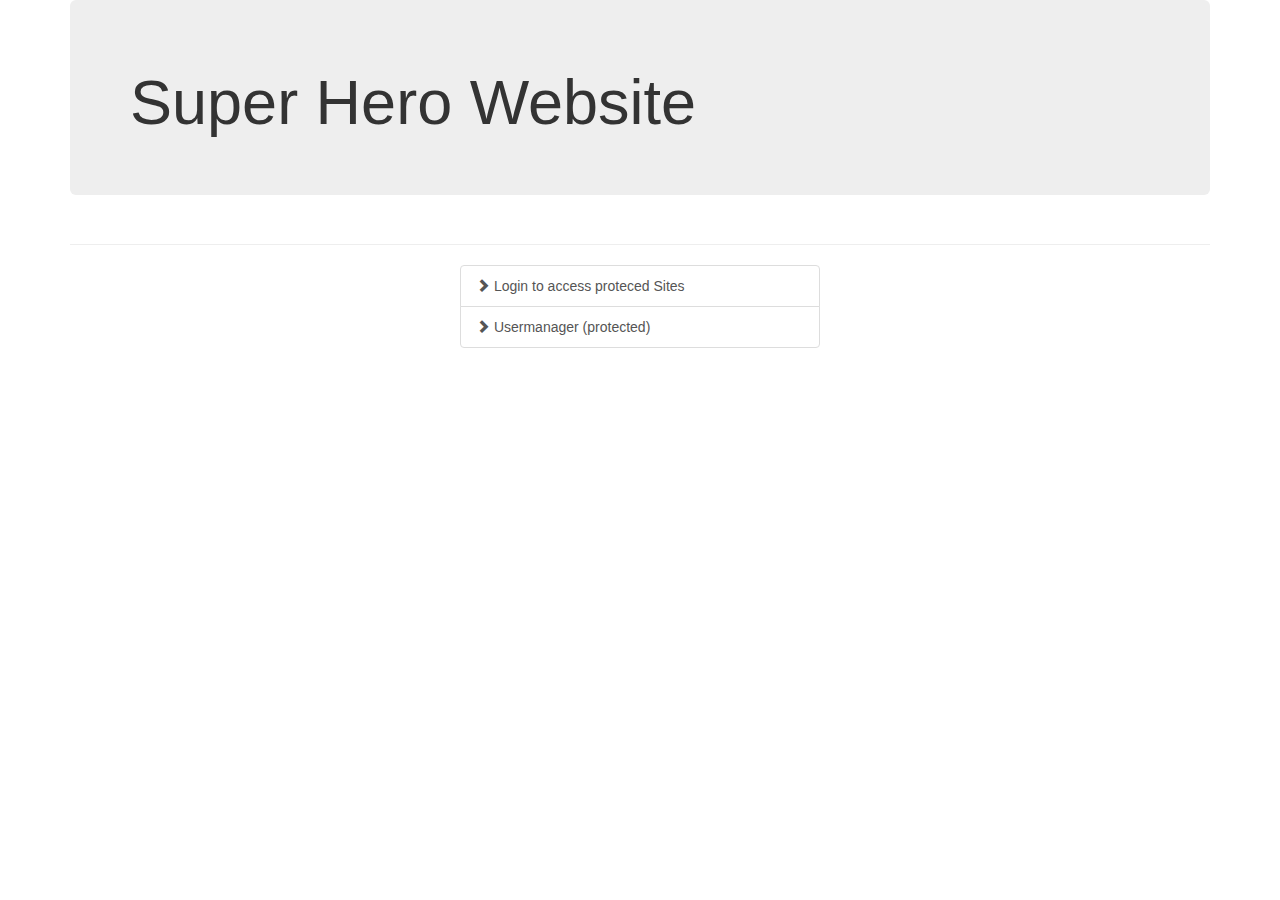
==== app/src/main/resources/webroot/index.html @ 7eb6eb2b "Introduce simple LoggingVertical as extra jar/vert.x-instance and communicate over distributed Event" ====
<!DOCTYPE html>
<html lang="en">
<head>
    <meta charset="UTF-8">
    <title>Super Hero Website</title>

    <link rel="stylesheet" href="css/bootstrap.min.css">
    <script src="js/jquery-1.12.0.min.js"></script>
    <script src="js/bootstrap.min.js"></script>
</head>
<body>
	<div class="container" role="main">
	    <div class="jumbotron">
	        <h1>Super Hero Website</h1>
	    </div>
	    <div class="page-header">
	        <p></p>
        </div>
        <div class="row ">
            <div class="col-md-4 col-md-offset-4">
				<div class="list-group">
				  	<a href="/login.html" class="list-group-item">
				  		<span class="glyphicon glyphicon-chevron-right"></span>
				  		Login to access proteced Sites
			  		</a>
				  	<a href="/protected/usermanager.html" class="list-group-item">
				  		<span class="glyphicon glyphicon-chevron-right"></span>
				  		Usermanager (protected)
			  		</a>
				</div>
			</div>
		</div>
	</div>
</body>
</html>
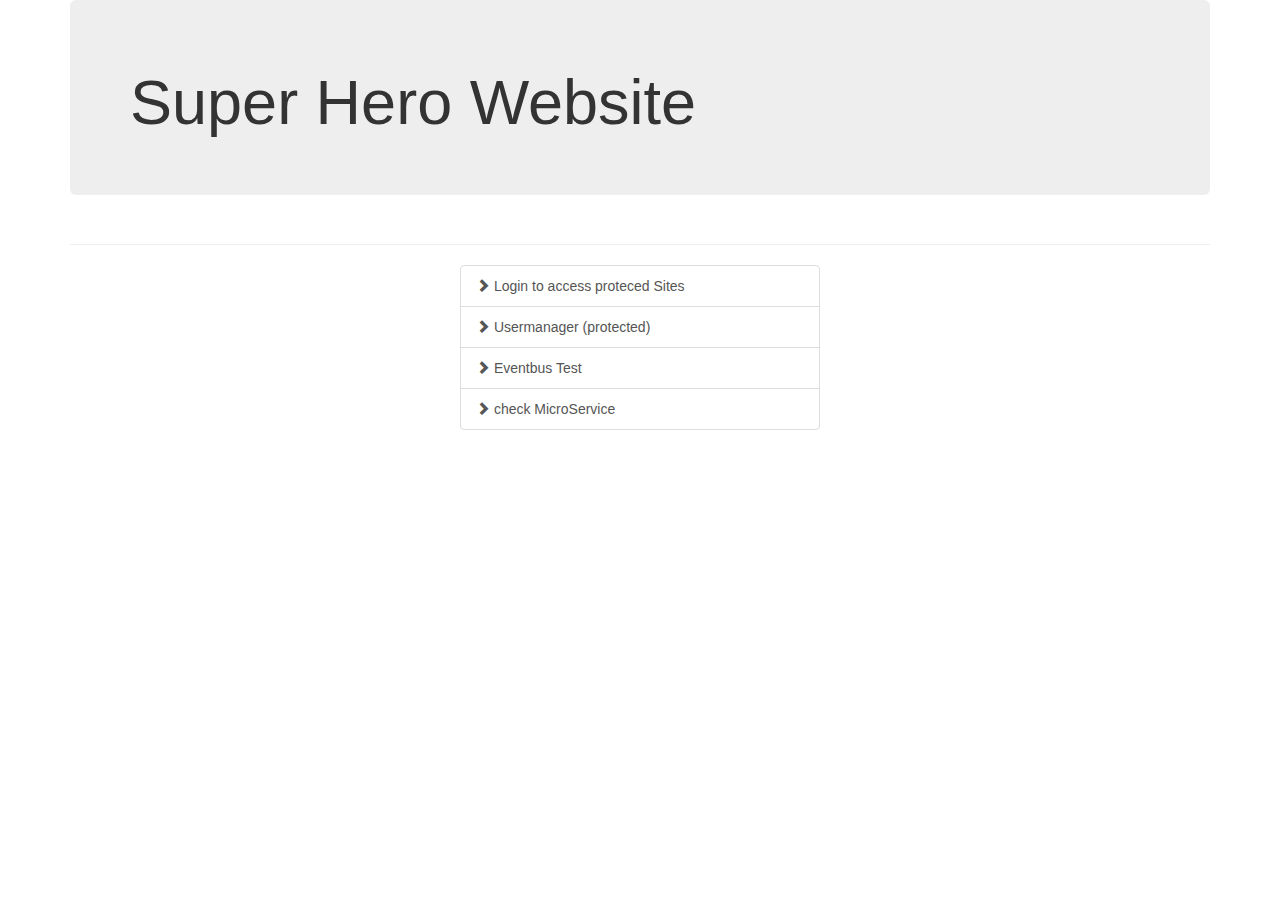
==== commit 34946e4d: "add SockJs EventBus example, easy up microservice example and clean up some code" ====
--- a/app/src/main/resources/webroot/index.html
+++ b/app/src/main/resources/webroot/index.html
@@ -27,9 +27,32 @@
 				  		<span class="glyphicon glyphicon-chevron-right"></span>
 				  		Usermanager (protected)
 			  		</a>
+				  	<a href="/testeventbus.html" class="list-group-item">
+				  		<span class="glyphicon glyphicon-chevron-right"></span>
+				  		Eventbus Test
+			  		</a>
+			  		<a href="#" id="microservicecheck" class="list-group-item">
+				  		<span class="glyphicon glyphicon-chevron-right"></span>
+				  		check MicroService
+			  		</a>
 				</div>
 			</div>
 		</div>
 	</div>
+	<script type="text/javascript">
+		$("#microservicecheck").click(function() {
+			$.get("/microservice")
+				.success(function(result) {
+					$("#microservicecheck").html(result + ", check again")
+					.addClass('list-group-item-success')
+					.removeClass('list-group-item-danger');
+				})
+				.error(function(jqXHR, textStatus, errorThrown) {
+					$("#microservicecheck").html(jqXHR.responseText + ", check again")
+					.addClass('list-group-item-danger')
+					.removeClass('list-group-item-success');
+			});
+		});
+	</script>
 </body>
 </html>
